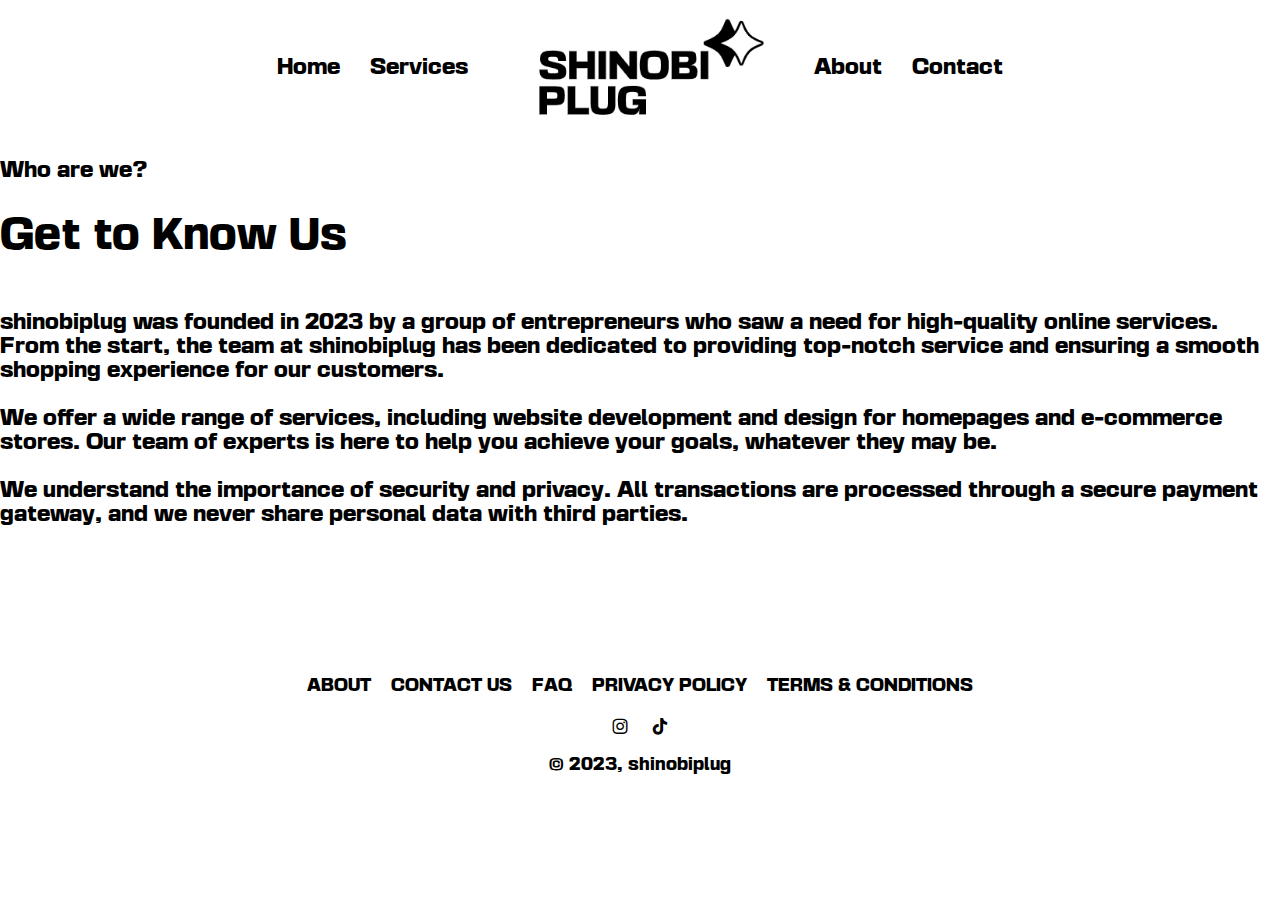
==== about.html @ c4298cde "updated" ====
<!DOCTYPE html>
<html lang="en">
<head>
    <title>shinobiplug.com | The Best Plug For Edgy Websites</title>
    <meta charset="UTF-8">
    <meta http-equiv="X-UA-Compatible" content="IE=edge">
    <meta name="viewport" content="width=device-width, initial-scale=1.0">
    <meta name="description" content="Meet shinobiplug's team now and start creating aesthetically pleasing websites!">
    <link href="https://cdn.jsdelivr.net/npm/bootstrap@5.3.0-alpha3/dist/css/bootstrap.min.css" rel="stylesheet" integrity="sha384-KK94CHFLLe+nY2dmCWGMq91rCGa5gtU4mk92HdvYe+M/SXH301p5ILy+dN9+nJOZ" crossorigin="anonymous">
    <link rel="stylesheet" href="css/style.css" />
    <link rel="stylesheet" href="css/sidenav.css" />
    <link href='https://unpkg.com/boxicons@2.1.4/css/boxicons.min.css' rel='stylesheet'>
    <link rel="shortcut icon" href="assets/favicon/favicon-32x32.png" type="image/x-icon">
    <script defer src="js/main.js"></script>
    <style>* {font-family: 'basement';}</style>
</head>
<body>
    
<!-- 

        
      _     _             _     _       _              
  ___| |__ (_)_ __   ___ | |__ (_)_ __ | |_   _  __ _  
 / __| '_ \| | '_ \ / _ \| '_ \| | '_ \| | | | |/ _` | 
 \__ \ | | | | | | | (_) | |_) | | |_) | | |_| | (_| | 
 |___/_| |_|_|_| |_|\___/|_.__/|_| .__/|_|\__,_|\__, | 
                                 |_|            |___/  


-->

    <header>
        <nav>
            <ul>
                <li>
                    <a href="index.html">Home</a>
                </li>
                <li>
                    <a href="services.html">Services</a>
                </li>

                <img src="./assets/logos/pngs/shinobiplug-white.png" alt="" class="brandlogo">

                <li>
                    <a href="about.html">About</a>
                </li>
                <li>
                    <a href="contact.html">Contact</a>
                </li>
            </ul>
        </nav>
    </header>

    <div class="mobile">
        <span class="hamburger" onclick="openNav()">&#9776;</span>
        <img src="./assets/logos/pngs/shinobiplug-white.png" alt="" class="mobile-brandlogo">
        <div id="mySidenav" class="sidenav">
          <a class="closebtn" style="cursor: pointer" onclick="closeNav()">&times;</a>
          <a href="index.html">Home</a>
          <a href="services.html">Services</a>
          <a href="about.html">About</a>
          <a href="contact.html">Contact</a>
        </div>
    </div>

    <section class="container">
        <div class="layout" id="about">
            <div class="item floating">
                <img src="./assets/ui.png" alt="" class="image-resize-two">
            </div>
            <div class="item">
                <div class="about">
                    <div class="about-title">
                        Who are we?
                    </div>
                    <div class="about-heading" style="margin-top: 30px;">
                        <h1>Get to Know Us</h1>
                    </div>
                    <div class="about-border" style="margin-top: 50px;">
                        shinobiplug was founded in 2023 by a group of entrepreneurs who saw a need for high-quality online services. 
                        From the start, the team at shinobiplug has been dedicated to providing top-notch service and 
                        ensuring a smooth shopping experience for our customers.
                    </div>
                    <br>
                    <div class="about-border">
                        We offer a wide range of services, including website development and design
                        for homepages and e-commerce stores. Our team of experts is here to help you achieve your goals, 
                        whatever they may be.
                    </div>
                    <br>
                    <div class="about-border">
                        We understand the importance of security and privacy. All transactions are processed through a 
                        secure payment gateway, and we never share personal data with third parties.
                    </div>
                </div>
            </div>
        </div>
    </section>

    <footer>
        <div class="footer-links">
            <a href="about.html">ABOUT</a>
            <a href="contact.html">CONTACT US</a>
            <a href="#">FAQ</a>
            <a href="#">PRIVACY POLICY</a>
            <a href="#">TERMS & CONDITIONS</a>
        </div>

        <div class="footer-socials">
            <i class='bx bxl-instagram' onclick="openIG()"></i>
            <i class='bx bxl-tiktok' onclick="openTikTok()"></i>
        </div>

        <div class="footer-rights">
            © 2023, shinobiplug
        </div>

        <br>
    </footer>
</body>
</html>
---- css/style.css ----
@font-face {
    font-family: 'basement';
    src: url(../fonts/basement.otf);
}

:root {
    --black-alternative: #24252a; 
    --black: black;
    --white: white;
    --green: rgb(0, 222, 0);
}

.helper {
    border: 2px solid blue
}

* {
    box-sizing: border-box;
    margin: 0;
    padding: 0;
}

a {
    text-decoration: none;
    color: var(--black);
}

li {
    list-style: none;
}

button {
    font-family: 'basement';
}

html {
    font-family: 'basement';
    font-size: 20px;
}

html::-webkit-scrollbar {
    width: 0.5rem;
}

html::-webkit-scrollbar-track {
    background: var(--black-alternative);
}

html::-webkit-scrollbar-thumb {
    background: var(--white);
    border-radius: 5rem;
}

body {
    width: 100%;
    height: 100vh;
}

.bg {
    width: 100vw;
    height: 100vh;
    object-fit: cover;
    position: fixed;
    left: 0;
    right: 0;
    top: 0;
    bottom: 0;
    z-index: -1;
}

header {
    width: 100%;
    height: 15vh;

    display: flex;
    justify-content: center;
    align-items: center;
}

@media all and (max-width: 768px) {
    header {
        display: none;
    }
}

header nav ul {
    display: flex;
    align-items: center;
    gap: 30px;
}

.brandlogo {
    height: 15vh;
}

.mobile-brandlogo {
    width: 100%;
    height: 15vh;
    object-fit: contain;
}

.homelink {
    padding: 15px 30px;
    font-size: 18px;
    outline: none;
    border: none;
    border-radius: 10px;
    transition: 0.5s;
    background: #1e1e1e;
    color: white;
    box-shadow: 0 0 10px #363636, inset 0 0 10px #363636;
    cursor: pointer;
  
    display: flex;
    justify-content: center;
    align-items: center;
  }
  
  .homelink:hover {
    animation: a 0.5s 1 linear;
  }
  
  @keyframes a {
    0% {
      transform: scale(0.7, 1.3);
    }
  
    25% {
      transform: scale(1.3, 0.7);
    }
  
    50% {
      transform: scale(0.7, 1.3);
    }
  
    75% {
      transform: scale(1.3, 0.7);
    }
  
    100% {
      transform: scale(1, 1);
    }
  }
  
  .home-layout {
  display: grid;
  grid-template-columns: repeat(2, 1fr);
  grid-auto-flow: auto;
  gap: 50px;
  margin: 0 auto;
  width: 70%;
  margin-top: 60px;
  }
  
  @media screen and (max-width: 1280px) {
  .home-layout {
      grid-template-columns: 1fr;
      margin-top: 10px;
  }
  }
  
  .home-floating {
  width: 100%;
  height: max-content;
  transform: translatey(0px);
  animation: shinobiwave 6s ease-in-out infinite;
  }
  
  @keyframes shinobiwave {
  0% {
  transform: translatey(0px);
  }
  50% {
  transform: translatey(+50px);
  }
  100% {
  transform: translatey(0px);
  }
  }
  
  .home-item {
  background-color: transparent;
  opacity: 0.9;
  height: max-content;
  border-radius: 20px;
  }
  
  .home-image {
  width: 100%;
  height: 150px;
  object-fit: contain;
  }
  
  .home-title {
  display: flex;
  justify-content: flex-start;
  align-items: center;
  
  color: var(--black);
  font-size: 18px;
  }
  
  .home-description {
  width: 100%;
  text-align: left;
  color: var(--black);
  font-size: 18px;
  }
  
  .home-placeholder {
  display: flex;
  justify-content: flex-start;
  align-items: center;
  
  color: var(--black);
  gap: 50px;
  }
  
  .home-placeholder span {
  color: var(--black);
  font-size: 18px;
  }
  
  .home-placeholder button {
  background: #FBCA1F;
  padding: 0.6em 1.3em;
  font-weight: 900;
  font-size: 18px;
  border: 3px solid black;
  border-radius: 0.4em;
  box-shadow: 0.1em 0.1em;
  cursor: pointer;
  }
  
  .home-placeholder button:hover {
  transform: translate(-0.05em, -0.05em);
  box-shadow: 0.15em 0.15em;
  }
  
  .home-placeholder button:active {
  transform: translate(0.05em, 0.05em);
  box-shadow: 0.05em 0.05em;
  }
  
  .image-resize {
  height: 250px;
  width: 100%;
  }
  
  @media all and (max-width: 768px) {
  .mobile-disabled {
    display: none;
  }
  }

.home-heading {
    margin-top: 50px;
}

.home-text {
    margin-top: 50px;
}

.footer-links{
    margin-top: 150px;
    display: flex;
    justify-content: center;
    align-items: center;
    gap: 20px;
    font-size: 16px;
}

@media all and (max-width: 768px) {
    .footer-links {
        display: flex;
        flex-direction: column;
        gap: 10px;
        margin-top: 50px;
    }
}

.footer-links a {
    color: var(--black);
}

.footer-socials {
    margin-top: 20px;
    display: flex;
    justify-content: center;
    align-items: center;
    gap: 20px;
    font-size: 20px;
}

.footer-socials i {
    color: var(--black);
    cursor: pointer;
}

.footer-rights {
    margin-top: 20px;
    display: flex;
    justify-content: center;
    align-items: center;
    gap: 20px;
    font-size: 16px;
}
---- css/sidenav.css ----
.mobile {
    display: none;
}

@media all and (max-width: 768px) {
    .mobile {
        display: flex;
    }
}

.hamburger {
    font-size: 30px; 
    cursor: pointer;

    position: absolute;
    top: 40px;
    left: 20px;
}

.sidenav {
    height: 100%;
    width: 0;
    position: fixed;
    z-index: 1;
    top: 0;
    left: 0;
    background-color: #111;
    overflow-x: hidden;
    transition: 0.5s;
    padding-top: 60px;
}
  
.sidenav a {
    padding: 8px 8px 8px 32px;
    text-decoration: none;
    font-size: 25px;
    color: #818181;
    display: block;
    transition: 0.3s;
}
  
.sidenav a:hover {
    color: #f1f1f1;
}

.sidenav .closebtn {
    position: absolute;
    top: 0;
    right: 25px;
    font-size: 36px;
    margin-left: 50px;
    cursor: pointer;
}
  
@media screen and (max-height: 450px) {
  .sidenav {padding-top: 15px;}
  .sidenav a {font-size: 18px;}
}

/* html */

/* 

<div class="mobile">
    <span class="hamburger" onclick="openNav()">&#9776;</span>
    <div id="mySidenav" class="sidenav">
      <a class="closebtn" style="cursor: pointer" onclick="closeNav()">&times;</a>
      <a href="#">About</a>
      <a href="#">Services</a>
      <a href="#">Clients</a>
      <a href="#">Contact</a>
    </div>
</div>
*/

/* js */

/* 
function openNav() {
    document.getElementById("mySidenav").style.width = "250px";
}
  
function closeNav() {
    document.getElementById("mySidenav").style.width = "0";
}
*/
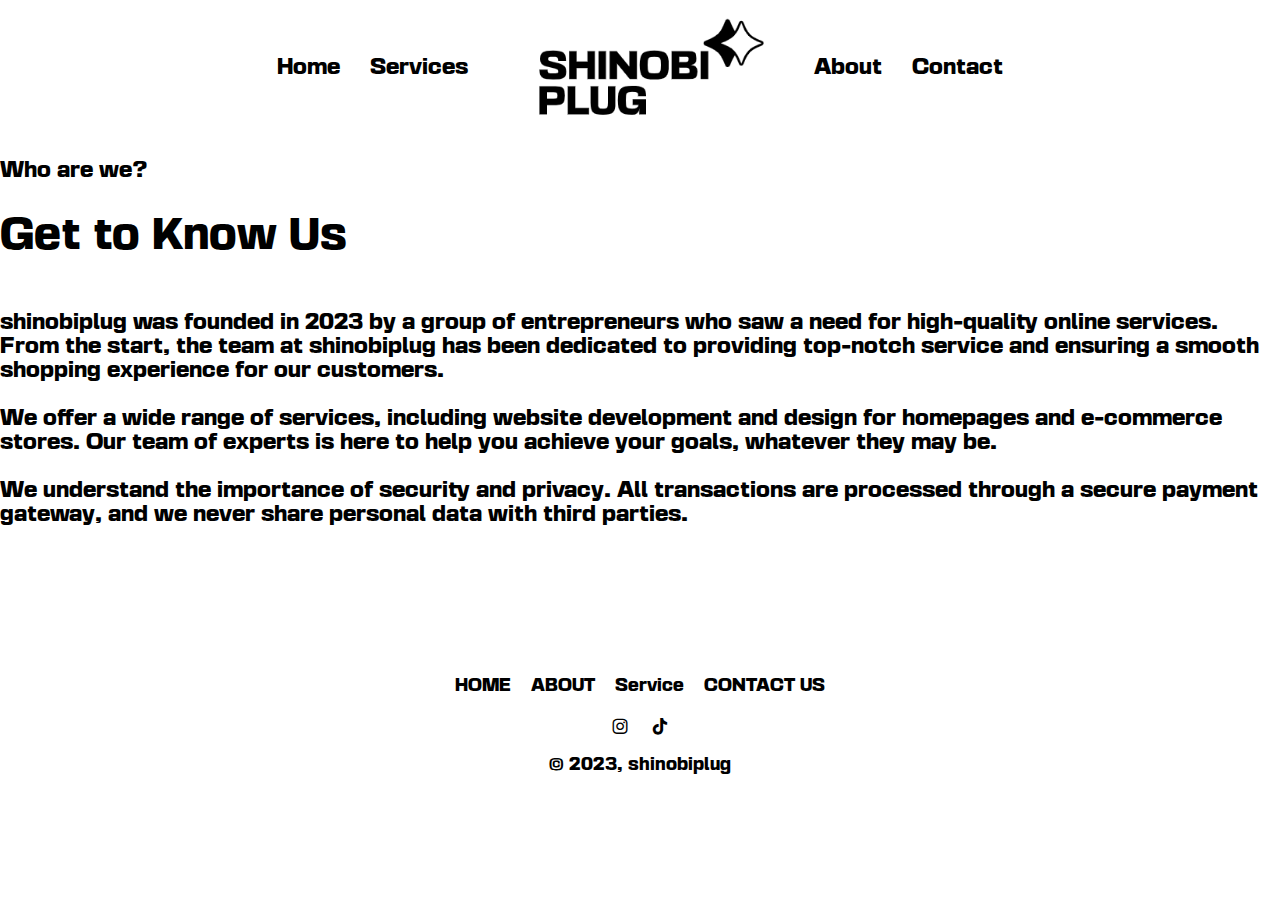
==== commit c8d1128b: "updated" ====
--- a/about.html
+++ b/about.html
@@ -99,11 +99,10 @@
 
     <footer>
         <div class="footer-links">
+            <a href="index.html">HOME</a>
             <a href="about.html">ABOUT</a>
+            <a href="services.html">Service</a>
             <a href="contact.html">CONTACT US</a>
-            <a href="#">FAQ</a>
-            <a href="#">PRIVACY POLICY</a>
-            <a href="#">TERMS & CONDITIONS</a>
         </div>
 
         <div class="footer-socials">
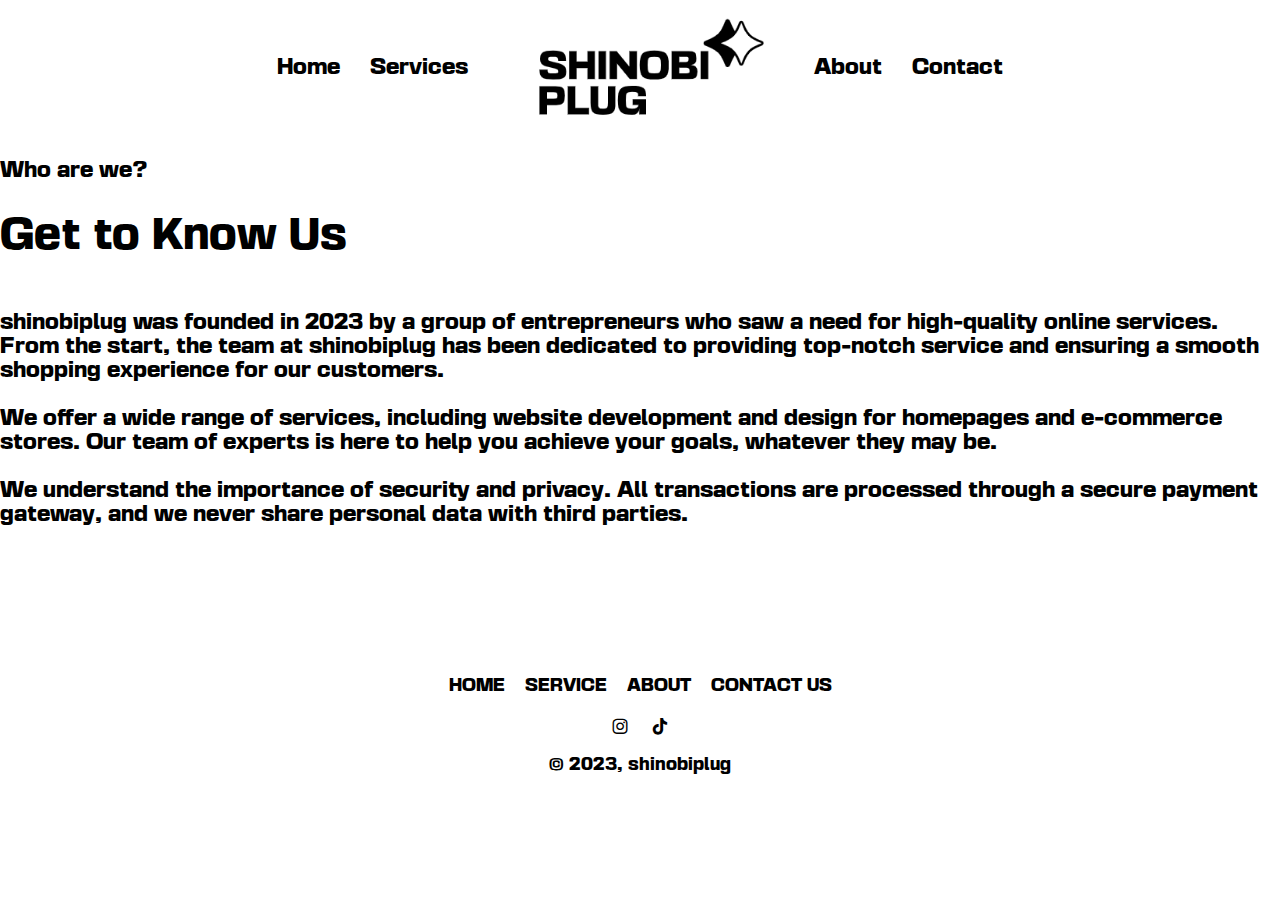
==== commit 1c676cf7: "update" ====
--- a/about.html
+++ b/about.html
@@ -100,8 +100,8 @@
     <footer>
         <div class="footer-links">
             <a href="index.html">HOME</a>
+            <a href="services.html">SERVICE</a>
             <a href="about.html">ABOUT</a>
-            <a href="services.html">Service</a>
             <a href="contact.html">CONTACT US</a>
         </div>
 
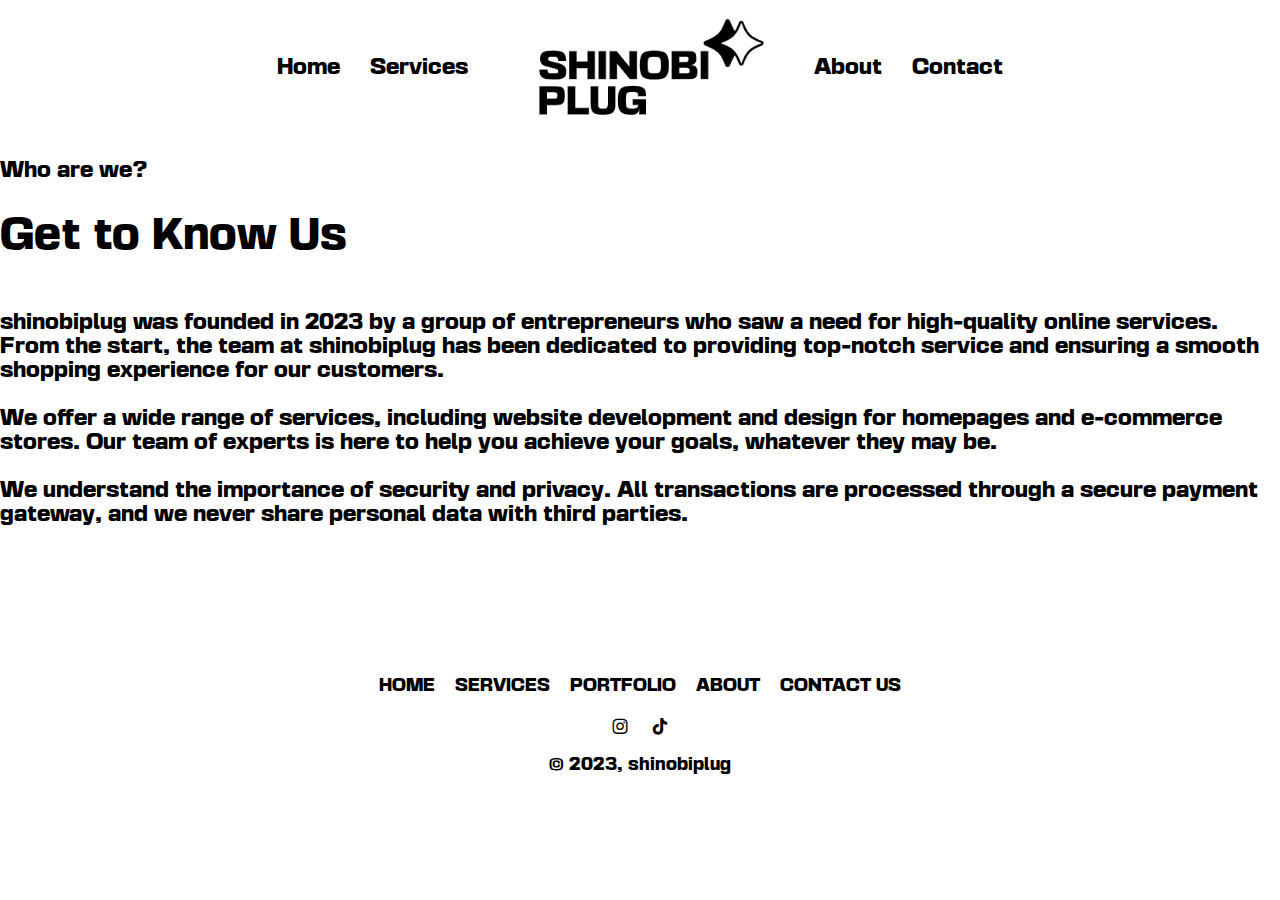
==== commit 3c607967: "update" ====
--- a/about.html
+++ b/about.html
@@ -100,7 +100,8 @@
     <footer>
         <div class="footer-links">
             <a href="index.html">HOME</a>
-            <a href="services.html">SERVICE</a>
+            <a href="services.html">SERVICES</a>
+            <a href="portfolio.html">PORTFOLIO</a>
             <a href="about.html">ABOUT</a>
             <a href="contact.html">CONTACT US</a>
         </div>
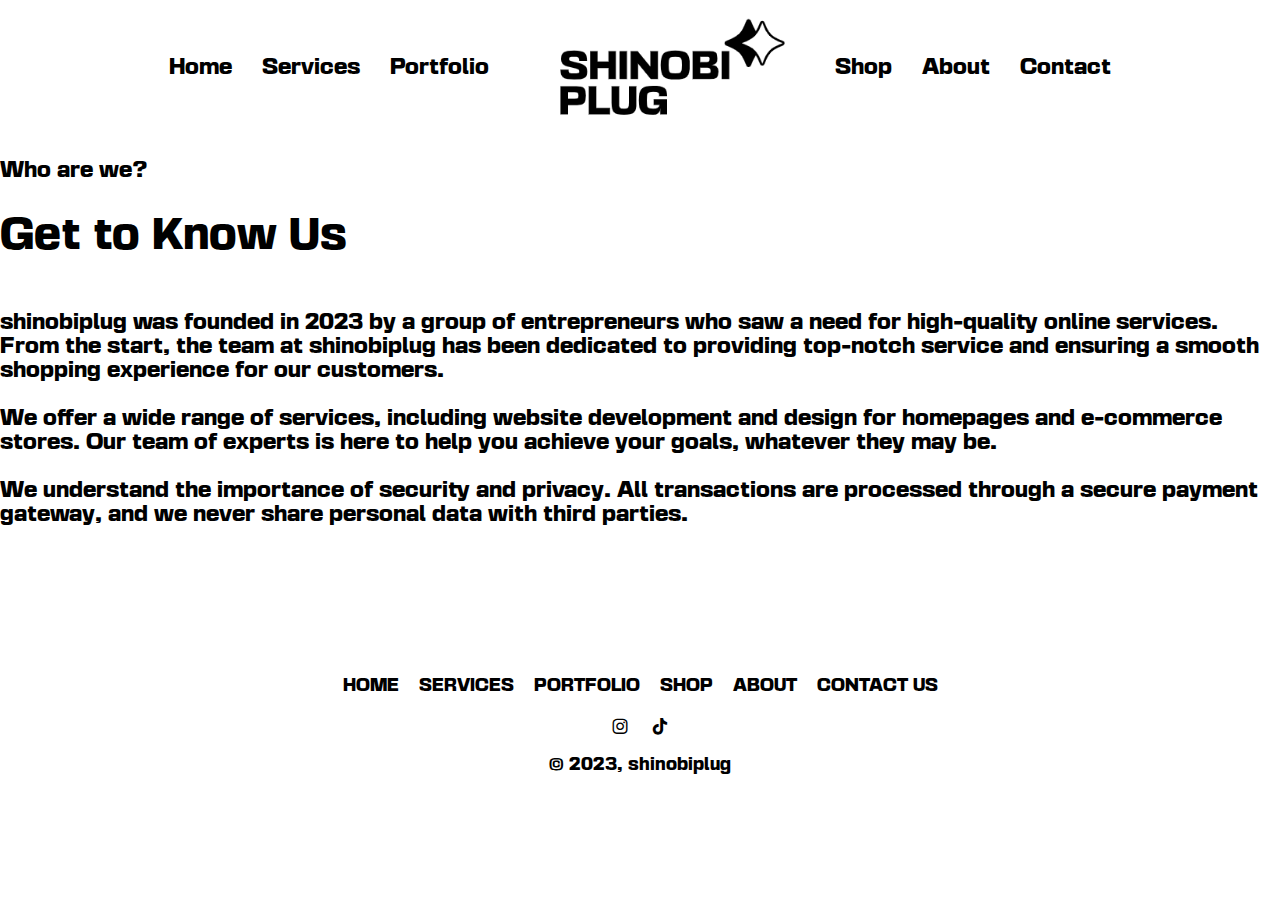
==== commit 817272f3: "üpdate" ====
--- a/about.html
+++ b/about.html
@@ -38,8 +38,15 @@
                 <li>
                     <a href="services.html">Services</a>
                 </li>
+                <li>
+                    <a href="portfolio.html">Portfolio</a>
+                </li>
 
-                <img src="./assets/logos/pngs/shinobiplug-white.png" alt="" class="brandlogo">
+                <img src="./assets/logos/pngs/shinobiplug-white.png" alt="" class="brandlogo" />
+
+                <li>
+                    <a href="shop.html">Shop</a>
+                </li>
 
                 <li>
                     <a href="about.html">About</a>
@@ -53,11 +60,13 @@
 
     <div class="mobile">
         <span class="hamburger" onclick="openNav()">&#9776;</span>
-        <img src="./assets/logos/pngs/shinobiplug-white.png" alt="" class="mobile-brandlogo">
+        <img src="./assets/logos/pngs/shinobiplug-white.png" alt="" class="mobile-brandlogo" />
         <div id="mySidenav" class="sidenav">
           <a class="closebtn" style="cursor: pointer" onclick="closeNav()">&times;</a>
           <a href="index.html">Home</a>
           <a href="services.html">Services</a>
+          <a href="portfolio.html">Portfolio</a>
+          <a href="shop.html">Shop</a>
           <a href="about.html">About</a>
           <a href="contact.html">Contact</a>
         </div>
@@ -102,6 +111,7 @@
             <a href="index.html">HOME</a>
             <a href="services.html">SERVICES</a>
             <a href="portfolio.html">PORTFOLIO</a>
+            <a href="shop.html">SHOP</a>
             <a href="about.html">ABOUT</a>
             <a href="contact.html">CONTACT US</a>
         </div>
--- a/css/style.css
+++ b/css/style.css
@@ -261,6 +261,78 @@
     margin-top: 50px;
 }
 
+.shop-layout {
+    display: grid;
+    grid-template-columns: repeat(2, 1fr);
+    grid-auto-flow: auto;
+    gap: 20px;
+    padding: 0 40px;
+    margin: 0 auto;
+    width: 100%;
+    margin-top: 10px;
+}
+
+@media screen and (max-width: 1280px) {
+    .shop-layout {
+        grid-template-columns: 1fr;
+        width: 100%;
+    }
+}
+
+.shop-item {
+    background-color: black;
+    opacity: 0.9;
+    height: max-content;
+    border-radius: 20px;
+}
+
+.shop-image {
+    width: 100%;
+    height: 450px;
+    object-fit: contain;
+}
+
+.shop-title {
+    display: flex;
+    justify-content: center;
+    align-items: center;
+
+    color: var(--white);
+    font-size: 18px;
+    margin: 10px auto;
+}
+
+.shop-description {
+    width: 100%;
+    text-align: left;
+    color: var(--black);
+    font-size: 18px;
+    padding-left: 20px;
+}
+
+.shop-placeholder-one{
+    display: flex;
+    justify-content: space-around;
+    align-items: center;
+
+    color: var(--white);
+    margin: 20px auto;
+    background-color: transparent;
+}
+
+.shop-placeholder-one span {
+    color: var(--white);
+    font-size: 18px;
+}
+
+.shop-placeholder-one button {
+    background-color: transparent;
+    border: none;
+    color: var(--white);
+    font-size: 18px;
+    cursor: pointer;
+}
+
 .footer-links{
     margin-top: 150px;
     display: flex;
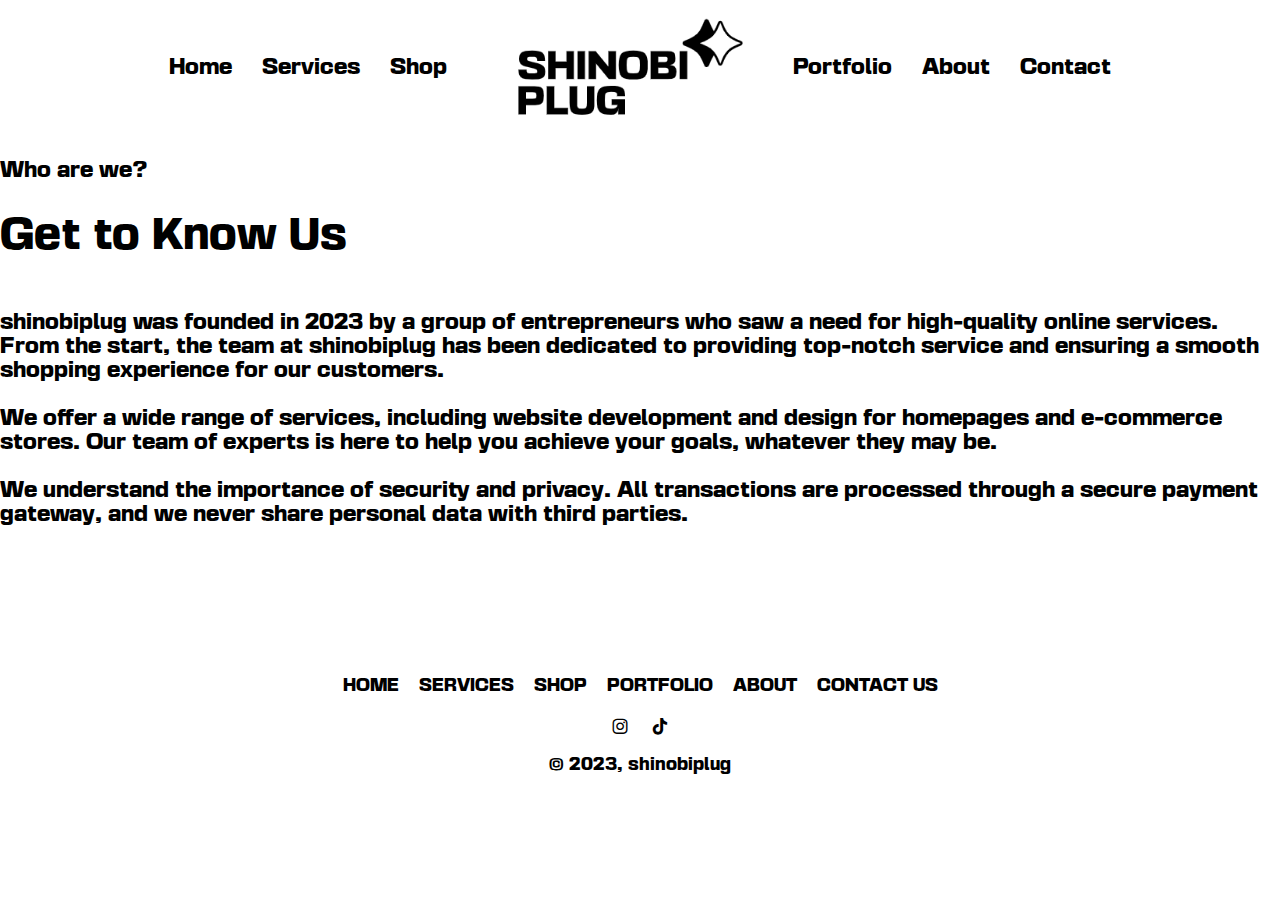
==== commit 4ac1403b: "update" ====
--- a/about.html
+++ b/about.html
@@ -39,15 +39,14 @@
                     <a href="services.html">Services</a>
                 </li>
                 <li>
+                    <a href="shop.html">Shop</a>
+                </li>
+            
+                <img src="./assets/logos/pngs/shinobiplug-white.png" alt="" class="brandlogo" />
+                
+                <li>
                     <a href="portfolio.html">Portfolio</a>
                 </li>
-
-                <img src="./assets/logos/pngs/shinobiplug-white.png" alt="" class="brandlogo" />
-
-                <li>
-                    <a href="shop.html">Shop</a>
-                </li>
-
                 <li>
                     <a href="about.html">About</a>
                 </li>
@@ -57,7 +56,7 @@
             </ul>
         </nav>
     </header>
-
+    
     <div class="mobile">
         <span class="hamburger" onclick="openNav()">&#9776;</span>
         <img src="./assets/logos/pngs/shinobiplug-white.png" alt="" class="mobile-brandlogo" />
@@ -65,8 +64,8 @@
           <a class="closebtn" style="cursor: pointer" onclick="closeNav()">&times;</a>
           <a href="index.html">Home</a>
           <a href="services.html">Services</a>
+          <a href="shop.html">Shop</a>
           <a href="portfolio.html">Portfolio</a>
-          <a href="shop.html">Shop</a>
           <a href="about.html">About</a>
           <a href="contact.html">Contact</a>
         </div>
@@ -110,8 +109,8 @@
         <div class="footer-links">
             <a href="index.html">HOME</a>
             <a href="services.html">SERVICES</a>
+            <a href="shop.html">SHOP</a>
             <a href="portfolio.html">PORTFOLIO</a>
-            <a href="shop.html">SHOP</a>
             <a href="about.html">ABOUT</a>
             <a href="contact.html">CONTACT US</a>
         </div>
